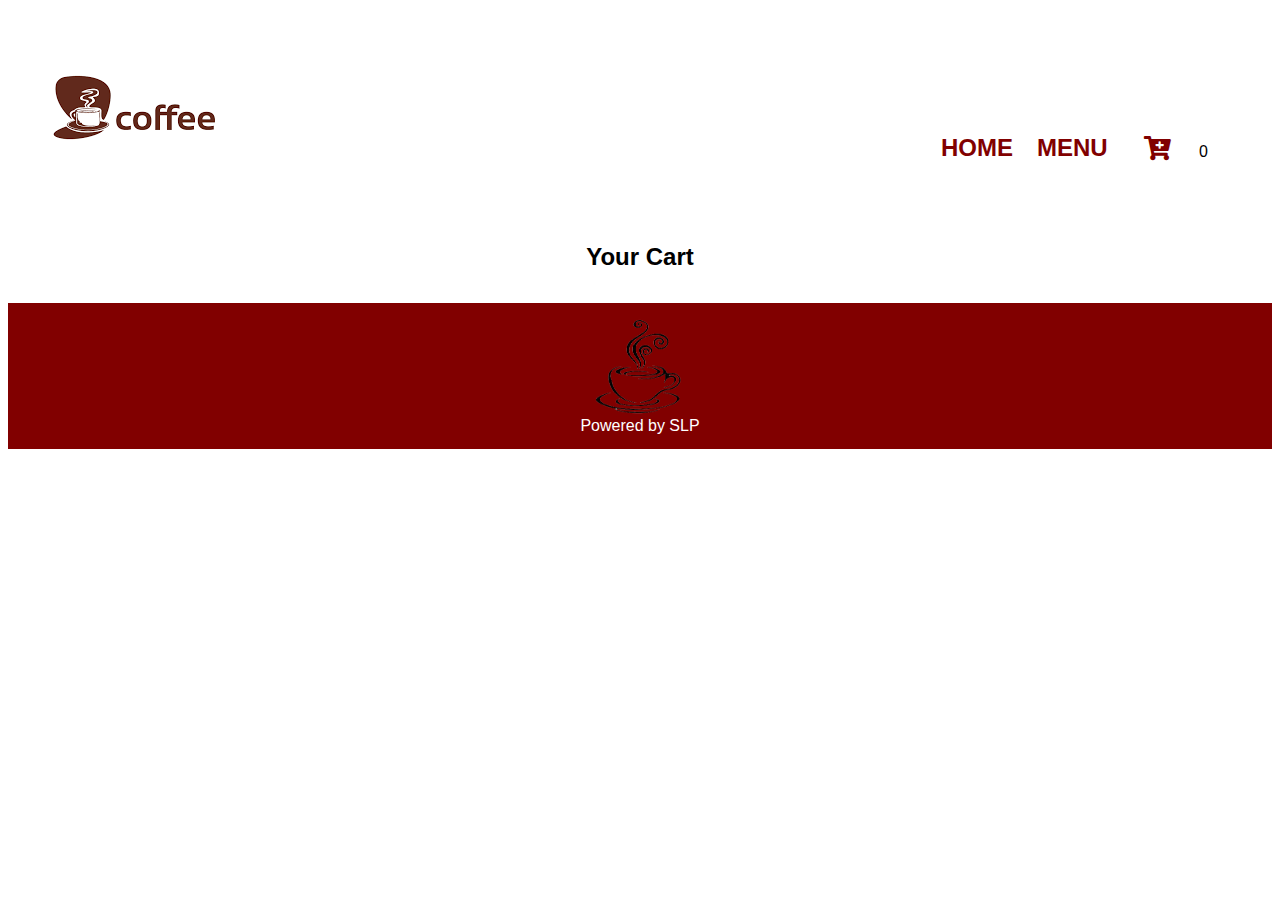
==== cart.html @ b584ead2 "basic functions" ====
<!DOCTYPE html>
<html>

<head>
	<title>SLP Coffee Shop</title>
	<link rel="stylesheet" type="text/css" href="https://cdnjs.cloudflare.com/ajax/libs/font-awesome/5.14.0/css/all.min.css">

	<link rel="stylesheet" type="text/css" href="style.css">
</head>

<body onload="showCart()">
	<header>

      <!-- Navigation Section/Header -->

            <!-- <h1 class="logo"></h1> -->
            <div class="logo">
                <img src="images/logo.png" alt="A+ Coffee Shop logo">
            </div>
	        <nav>
	            <ul>
	                <li><a href="index.html">Home</a></li>
	                <li><a href="menu.html">Menu</a></li>
	                <li><a href="cart.html"><i class="fa fa-cart-plus" aria-hidden="true"></i></a>
	                	<span id="cart-total">0</span></li>

	            </ul>
	        </nav>


    </header>

    <section>
		<h2 class="title">Your Cart</h2>
		<div id="item-list"></div>
    </section>

    <footer>
        <img src="images/footer-image.png" alt="A+ Coffee Shop logo">
        <span>Powered by SLP</span>
    </footer>
    <script type="text/javascript" src="app.js"></script>
</body>
</html>
---- style.css ----
.logo{
    height: auto;
}


body{
	font-family: arial;
}

/* Heading */
header{
	background-color:white;
	position: relative;
}

nav
{
    position: absolute;
    top : 100px;
    right: 64px;
    line-height: 3em;
}

nav ul {
   display:flex;
   list-style-type:none;
   justify-content:flex-end;
}

nav ul li a{
    text-transform: uppercase;
    text-decoration:none;
}

nav ul li a,
.fa-cart-plus{
    text-transform: uppercase;
    text-decoration:none;
    font-weight:bold;
	color:#810000;
	padding: 12px;
    font-size: 24px;
}

nav ul li a:hover,
.fa-cart-plus:hover {
	color:#000;
}


/* Hero image */
#hero-image {
	position: relative;
	height: 600px;
  width: 100%;
}


#hero-section{
	position: absolute;
	top: 500px;
	left: 128px;
}

#hero-section h2{
	color: #FFF;
	font-size: 64px;
}
#hero-section img{
	opacity: 0.2;
}

.btn{
	display: inline-block;
	text-decoration: none;
	background-color: #FFF;
	font-weight: bold;
	border: 2px solid  #810000;
	border-radius: 12px;
	color: #810000;
}

#view-menu{
	padding: 14px;

	font-size: 16px;
}

#view-menu:hover,
.addtocart:hover{
	transform: scale(1.1);
}

/* Menu Section */

.menu{
	margin: 64px;
}
.title{
	margin: 32px;
	text-align: center;
}



/* Three image containers (use 25% for four, and 50% for two, etc) */
.column {
 
  width: 32.3%;
  padding: 5px;
  margin-top : 32px;
}

.row{
  display: flex;
  flex-wrap: wrap;
}


/* Clear floats after image containers */
/*
.column {
  float: left;
  width: 32.3%;
  padding: 5px;
}
.row::after {
  content: "";
  clear: both;
  display: table;
}

.column img{
	width: 300px;
	height: 300px;
}

.column span{
	padding: 14px;
}
*/
.column img{
	width: 300px;
	height: 300px;
}

.column span{
	padding: 14px;
}

footer{
	background-color: #810000;
	text-align: center;
	padding: 14px;
	color: #fff;
}
footer img{
	height: 100px;
	width: 100px;
	display: block;
	margin: 0 auto
}



/* Menu Page */

.tab-bar{
	list-style: none;
	margin: 0;
	padding: 10px 10px 0 10px;
	background: #810000;
	overflow: hidden;
}
.tab-bar li{
	padding: 8px 20px;
	float: left;
	margin-right: 8px;
	background-color: #fff;
	cursor: pointer;
}

.panel{
	min-height: 200px;
	border: 1px solid #c22;
	border-top: 0 none;
	padding: 15px;
}

#tab-2{
	background-color: #e55;
}

#panel-2{
	display: none;
}


.addtocart{
	padding: 10px;
	font-size: 12px;

}

#menu-section{
	margin: 64px;
}
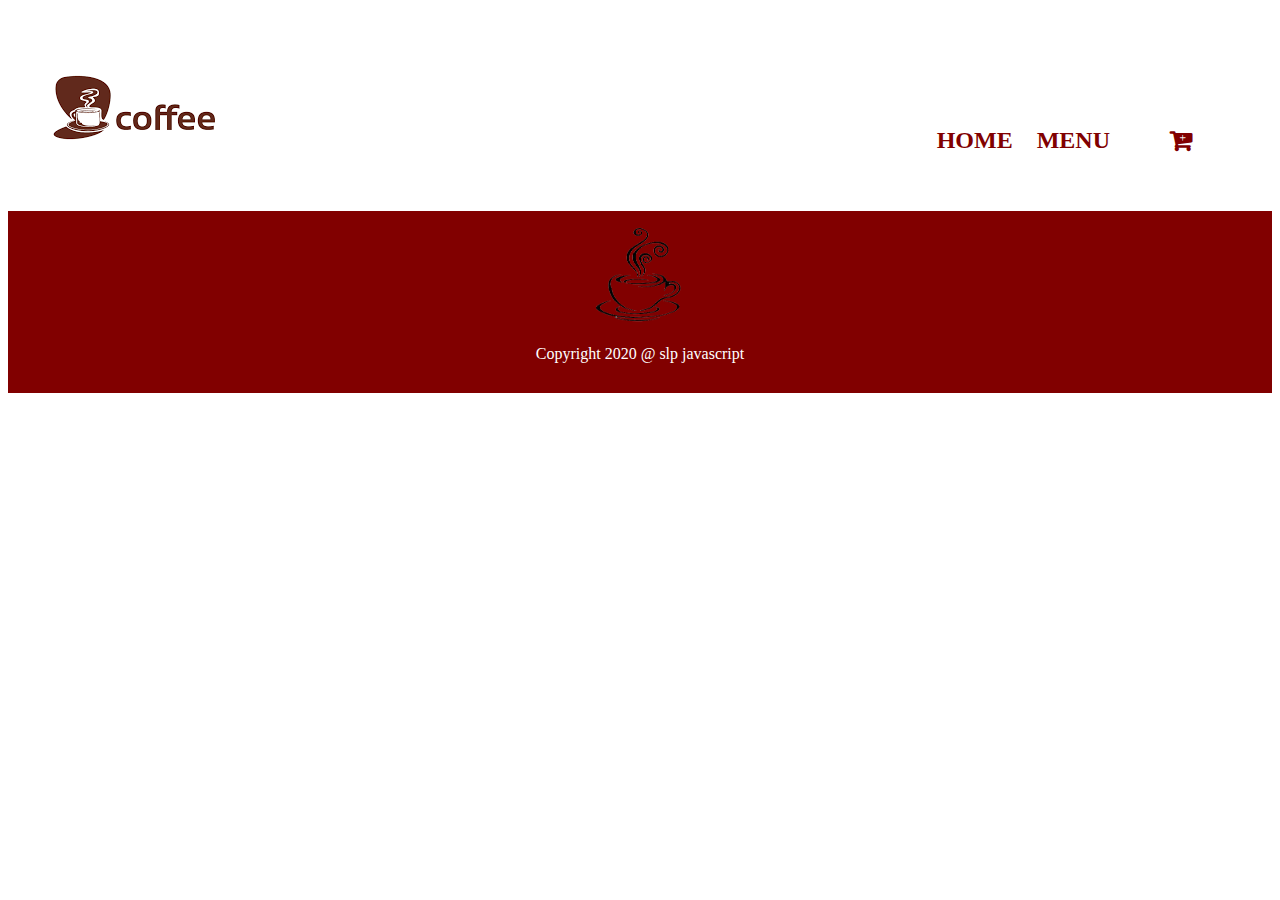
==== commit 6f31a21a: "version 2" ====
--- a/cart.html
+++ b/cart.html
@@ -1,44 +1,36 @@
 <!DOCTYPE html>
 <html>
-
 <head>
-	<title>SLP Coffee Shop</title>
-	<link rel="stylesheet" type="text/css" href="https://cdnjs.cloudflare.com/ajax/libs/font-awesome/5.14.0/css/all.min.css">
+	<title>Coffee Shop</title>
+	<link rel="stylesheet" type="text/css" href="https://stackpath.bootstrapcdn.com/font-awesome/4.7.0/css/font-awesome.min.css">
 
 	<link rel="stylesheet" type="text/css" href="style.css">
 </head>
+<body>
 
-<body onload="showCart()">
 	<header>
+		<img id="logo" src="images/logo.png" alt="logo">
+		<nav>
+			<ul>
+				<li><a href="index.html">Home</a></li>
+				<li><a href="menu.html">Menu</li>
+				<li><a>
+					<i class="fa fa-cart-plus" aria-hidden="true"></i>
+				</a></li>
+			</ul>
+		</nav>
+		
+	</header>
 
-      <!-- Navigation Section/Header -->
+	<section>
+		<div id="cartitems"></div>
+	</section>
 
-            <!-- <h1 class="logo"></h1> -->
-            <div class="logo">
-                <img src="images/logo.png" alt="A+ Coffee Shop logo">
-            </div>
-	        <nav>
-	            <ul>
-	                <li><a href="index.html">Home</a></li>
-	                <li><a href="menu.html">Menu</a></li>
-	                <li><a href="cart.html"><i class="fa fa-cart-plus" aria-hidden="true"></i></a>
-	                	<span id="cart-total">0</span></li>
+	<footer>
+		<img src="images/footer-image.png" alt="footer">
+		<p>Copyright 2020 @ slp javascript</p>
+	</footer>
 
-	            </ul>
-	        </nav>
-
-
-    </header>
-
-    <section>
-		<h2 class="title">Your Cart</h2>
-		<div id="item-list"></div>
-    </section>
-
-    <footer>
-        <img src="images/footer-image.png" alt="A+ Coffee Shop logo">
-        <span>Powered by SLP</span>
-    </footer>
-    <script type="text/javascript" src="app.js"></script>
+	<script type="text/javascript" src="app.js"></script>
 </body>
-</html>
+</html>--- a/style.css
+++ b/style.css
@@ -1,180 +1,122 @@
-.logo{
-    height: auto;
+nav{
+	position: absolute;
+	top: 100px;
+	right: 64px;
+	line-height: 3em;
 }
 
-
-body{
-	font-family: arial;
-}
-
-/* Heading */
-header{
-	background-color:white;
-	position: relative;
-}
-
-nav
-{
-    position: absolute;
-    top : 100px;
-    right: 64px;
-    line-height: 3em;
-}
-
-nav ul {
-   display:flex;
-   list-style-type:none;
-   justify-content:flex-end;
+nav ul{
+	list-style-type: none;
+	display: flex;
+	justify-content: flex-end;
 }
 
 nav ul li a{
-    text-transform: uppercase;
-    text-decoration:none;
+	text-decoration: none;
+	text-transform: uppercase;
 }
 
 nav ul li a,
 .fa-cart-plus{
-    text-transform: uppercase;
-    text-decoration:none;
-    font-weight:bold;
-	color:#810000;
+	font-weight: bold;
+	color: #810000;
 	padding: 12px;
-    font-size: 24px;
+	font-size: 24px;
 }
 
 nav ul li a:hover,
-.fa-cart-plus:hover {
-	color:#000;
+.fa-cart-plus:hover{
+	color: #000;
 }
 
-
-/* Hero image */
-#hero-image {
+#hero img{
 	position: relative;
 	height: 600px;
-  width: 100%;
+	width: 100%;
 }
 
-
-#hero-section{
+#hero-title{
 	position: absolute;
-	top: 500px;
+	top: 400px;
 	left: 128px;
 }
 
-#hero-section h2{
+#hero-title h2{
 	color: #FFF;
 	font-size: 64px;
-}
-#hero-section img{
-	opacity: 0.2;
 }
 
 .btn{
 	display: inline-block;
 	text-decoration: none;
-	background-color: #FFF;
+	background-color: #fff;
 	font-weight: bold;
-	border: 2px solid  #810000;
+	border : 2px solid #810000;
 	border-radius: 12px;
 	color: #810000;
 }
 
 #view-menu{
 	padding: 14px;
-
 	font-size: 16px;
 }
 
-#view-menu:hover,
-.addtocart:hover{
+.btn:hover{
 	transform: scale(1.1);
 }
 
-/* Menu Section */
-
-.menu{
-	margin: 64px;
-}
-.title{
+#menu-title{
+	text-align: center;
 	margin: 32px;
-	text-align: center;
 }
 
-
-
-/* Three image containers (use 25% for four, and 50% for two, etc) */
-.column {
- 
-  width: 32.3%;
-  padding: 5px;
-  margin-top : 32px;
+#add-to-cart{
+	padding: 10px;
+	font-size:10px;
 }
 
-.row{
-  display: flex;
-  flex-wrap: wrap;
+#today-menu,#coffee-menu,#bakery-menu{
+	margin: 64px;
+	display: flex;
+	flex-wrap: wrap;
 }
 
-
-/* Clear floats after image containers */
-/*
-.column {
-  float: left;
-  width: 32.3%;
-  padding: 5px;
-}
-.row::after {
-  content: "";
-  clear: both;
-  display: table;
+.item{
+	width: 32.3%;
+	padding: 5px;
+	margin-top:32px;
 }
 
-.column img{
+.item img{
 	width: 300px;
 	height: 300px;
 }
 
-.column span{
-	padding: 14px;
-}
-*/
-.column img{
-	width: 300px;
-	height: 300px;
-}
-
-.column span{
-	padding: 14px;
-}
-
+/*footer */
 footer{
 	background-color: #810000;
 	text-align: center;
 	padding: 14px;
 	color: #fff;
 }
+
 footer img{
+	width: 100px;
 	height: 100px;
-	width: 100px;
-	display: block;
-	margin: 0 auto
 }
 
-
-
-/* Menu Page */
+/** Menu Page **/
 
 .tab-bar{
 	list-style: none;
 	margin: 0;
-	padding: 10px 10px 0 10px;
-	background: #810000;
-	overflow: hidden;
+	padding: 10px 10px 0px 10px;
+	background-color: #810000;
+	display: flex;
 }
+
 .tab-bar li{
 	padding: 8px 20px;
-	float: left;
 	margin-right: 8px;
 	background-color: #fff;
 	cursor: pointer;
@@ -182,26 +124,14 @@
 
 .panel{
 	min-height: 200px;
-	border: 1px solid #c22;
-	border-top: 0 none;
+	border: 1px solid #810000;
+	border-top:none;
 	padding: 15px;
 }
-
 #tab-2{
-	background-color: #e55;
+	background : #e55;
 }
-
 #panel-2{
 	display: none;
-}
 
-
-.addtocart{
-	padding: 10px;
-	font-size: 12px;
-
-}
-
-#menu-section{
-	margin: 64px;
-}
+}